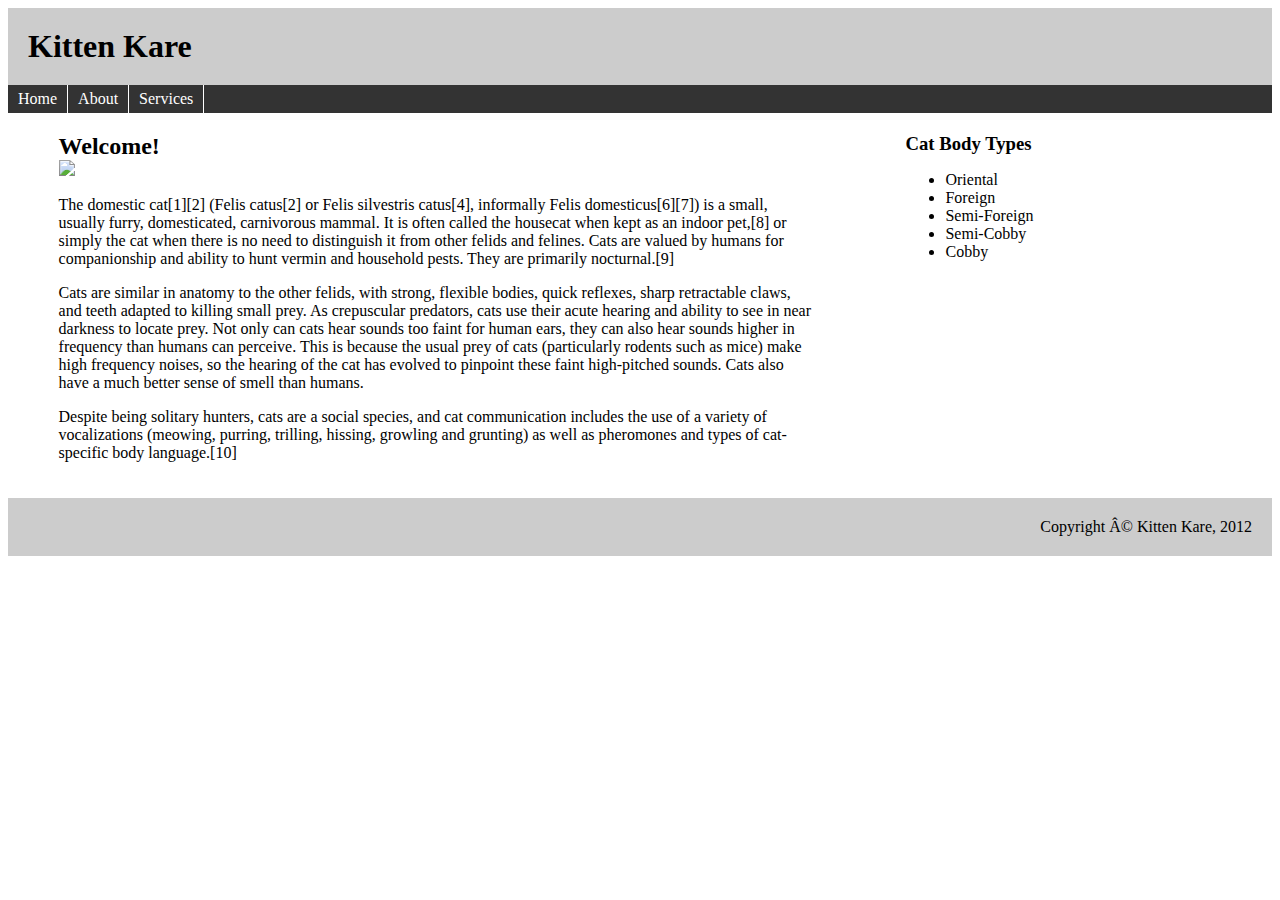
==== index.html @ e028d721 "Initial Commit" ====
<!doctype html>
<html>
    <head>
        <title>Kitten Kare</title>
    </head>
    <style>
#container
{
    margin: 0 auto;
	width: 100%;
	background: #fff;
}

#header
{
	background: #ccc;
	padding: 20px;
}

#header h1 { margin: 0; }

#navigation
{
	float: left;
	width: 100%;
	background: #333;
}

#navigation ul
{
	margin: 0;
	padding: 0;
}

#navigation ul li
{
	list-style-type: none;
	display: inline;
}

#navigation li a
{
	display: block;
	float: left;
	padding: 5px 10px;
	color: #fff;
	text-decoration: none;
	border-right: 1px solid #fff;
}

#navigation li a:hover { background: #383; }

#content-container
{
	float: left;
	width: 100%;
	background: #FFF;
}

#content
{
	clear: left;
	float: left;
	width: 60%;
	padding: 20px 0;
	margin: 0 0 0 4%;
	display: inline;
}

#content h2 { margin: 0; }

#aside
{
	float: right;
	width: 26%;
	padding: 20px 0;
	margin: 0 3% 0 0;
	display: inline;
}

#aside h3 { margin: 0; }

#footer
{
	clear: left;
	background: #ccc;
	text-align: right;
	padding: 20px;
	height: 1%;
}

    </style>
    <body>

        <div id="container">
            <div id="header">
        		<h1>
        			Kitten Kare
        		</h1>
        	</div>
        	<div id="navigation">
        		<ul>
        			<li><a href="#">Home</a></li>
        			<li><a href="#">About</a></li>
        			<li><a href="#">Services</a></li>
        		</ul>
        	</div>
        	<div id="content-container">
        		<div id="content">
        			<h2>
        				Welcome!
        			</h2>
                    <img src="http://www.placekitten.com/400/200/">
        			<p>The domestic cat[1][2] (Felis catus[2] or Felis silvestris catus[4], informally Felis domesticus[6][7]) is a small, usually furry, domesticated, carnivorous mammal. It is often called the housecat when kept as an indoor pet,[8] or simply the cat when there is no need to distinguish it from other felids and felines. Cats are valued by humans for companionship and ability to hunt vermin and household pests. They are primarily nocturnal.[9]
                    </p>
                    <p>Cats are similar in anatomy to the other felids, with strong, flexible bodies, quick reflexes, sharp retractable claws, and teeth adapted to killing small prey. As crepuscular predators, cats use their acute hearing and ability to see in near darkness to locate prey. Not only can cats hear sounds too faint for human ears, they can also hear sounds higher in frequency than humans can perceive. This is because the usual prey of cats (particularly rodents such as mice) make high frequency noises, so the hearing of the cat has evolved to pinpoint these faint high-pitched sounds. Cats also have a much better sense of smell than humans.
                    </p>
                    <p>Despite being solitary hunters, cats are a social species, and cat communication includes the use of a variety of vocalizations (meowing, purring, trilling, hissing, growling and grunting) as well as pheromones and types of cat-specific body language.[10]
        		    </p>
                </div>
        		<div id="aside">
        			<h3>
        				Cat Body Types
        			</h3>
        			<ul>
                        <li>Oriental
                        <li>Foreign
                        <li>Semi-Foreign
                        <li>Semi-Cobby
                        <li>Cobby        			
                    </p>
        		</div>
        		<div id="footer">
        			Copyright Â© Kitten Kare, 2012
        		</div>
        	</div>
        </div>

    </body>
</html>
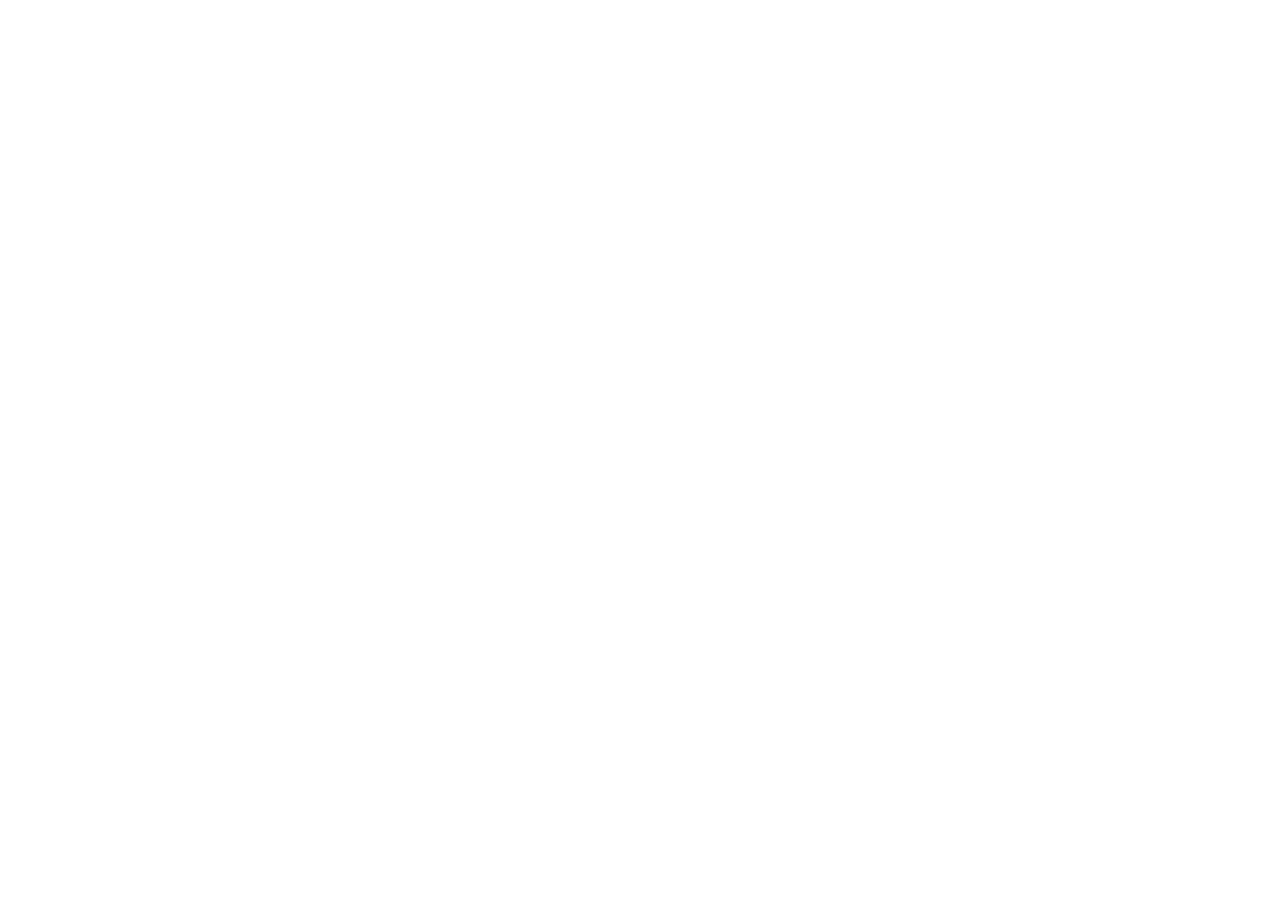
==== commit c2cb8abc: "Removed Style from index" ====
--- a/index.html
+++ b/index.html
@@ -5,92 +5,7 @@
         <title>Kitten Kare</title>
     </head>
     <style>
-#container
-{
-    margin: 0 auto;
-	width: 100%;
-	background: #fff;
-}
 
-#header
-{
-	background: #ccc;
-	padding: 20px;
-}
-
-#header h1 { margin: 0; }
-
-#navigation
-{
-	float: left;
-	width: 100%;
-	background: #333;
-}
-
-#navigation ul
-{
-	margin: 0;
-	padding: 0;
-}
-
-#navigation ul li
-{
-	list-style-type: none;
-	display: inline;
-}
-
-#navigation li a
-{
-	display: block;
-	float: left;
-	padding: 5px 10px;
-	color: #fff;
-	text-decoration: none;
-	border-right: 1px solid #fff;
-}
-
-#navigation li a:hover { background: #383; }
-
-#content-container
-{
-	float: left;
-	width: 100%;
-	background: #FFF;
-}
-
-#content
-{
-	clear: left;
-	float: left;
-	width: 60%;
-	padding: 20px 0;
-	margin: 0 0 0 4%;
-	display: inline;
-}
-
-#content h2 { margin: 0; }
-
-#aside
-{
-	float: right;
-	width: 26%;
-	padding: 20px 0;
-	margin: 0 3% 0 0;
-	display: inline;
-}
-
-#aside h3 { margin: 0; }
-
-#footer
-{
-	clear: left;
-	background: #ccc;
-	text-align: right;
-	padding: 20px;
-	height: 1%;
-}
-
-    </style>
     <body>
 
         <div id="container">
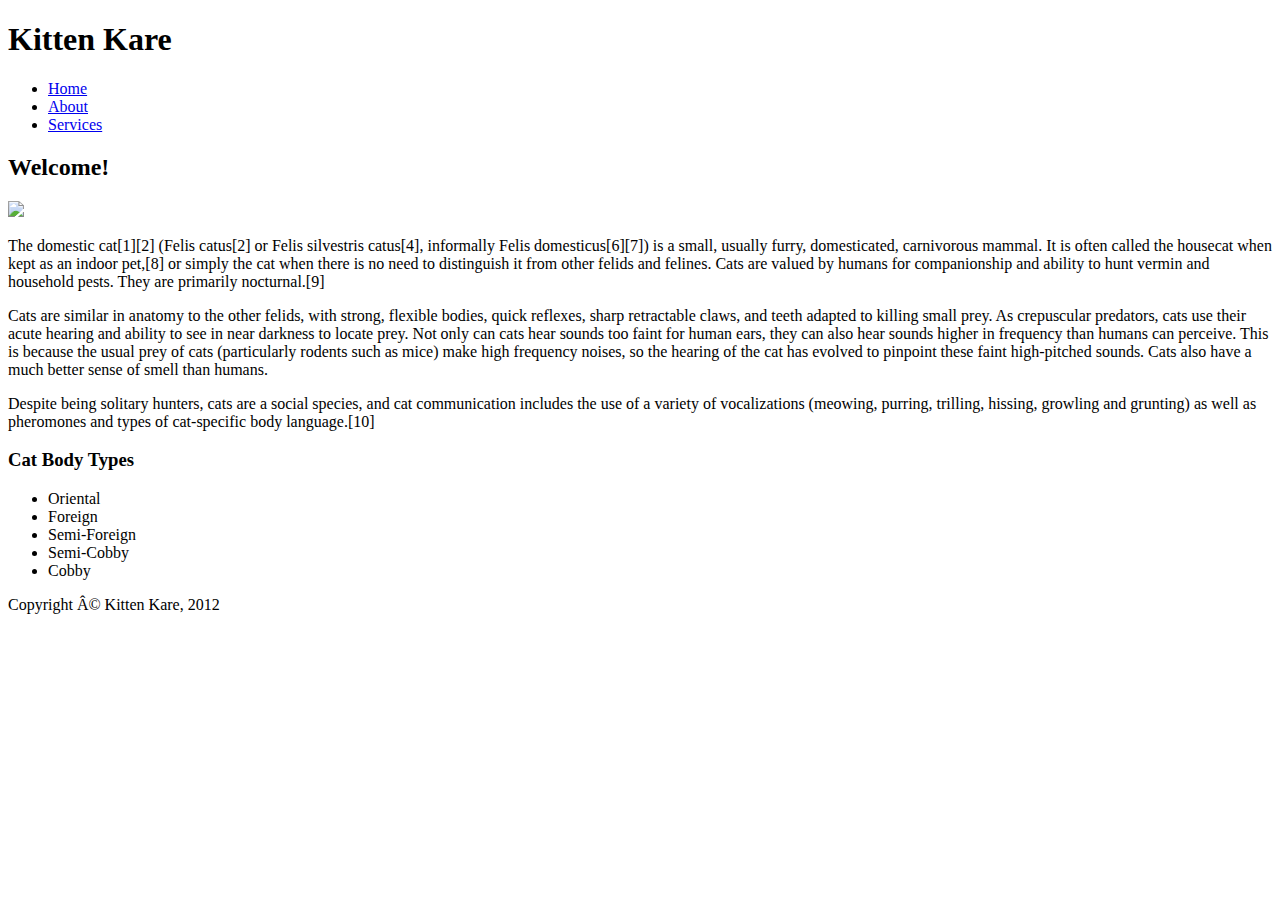
==== commit 60be51cd: "Removed piece that was left. <style>" ====
--- a/index.html
+++ b/index.html
@@ -4,8 +4,6 @@
     <head>
         <title>Kitten Kare</title>
     </head>
-    <style>
-
     <body>
 
         <div id="container">
